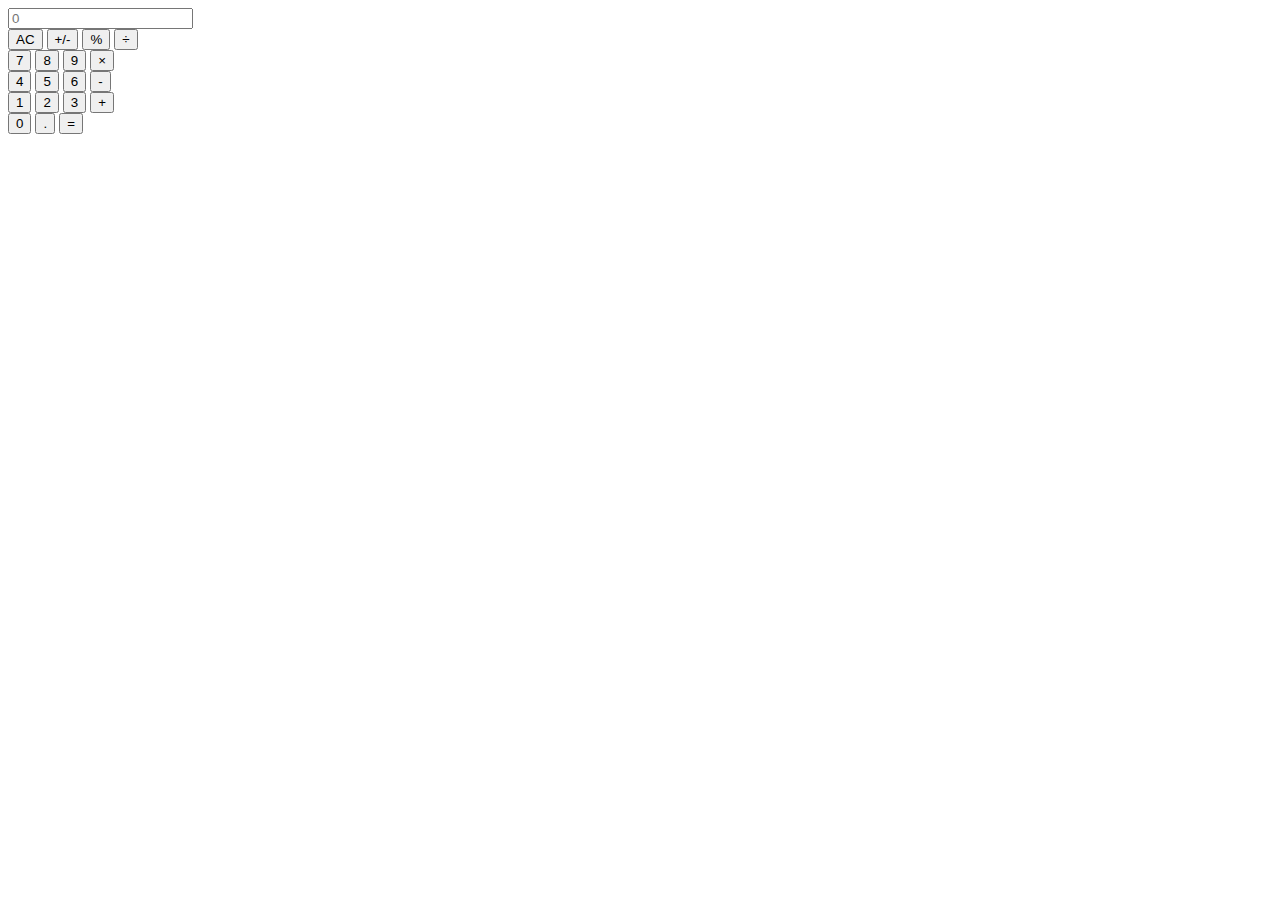
==== With MVC/index.html @ 90a42f3c "Rename index.html to With MVC/index.html" ====
<!DOCTYPE html>
<html lang="en">

<head>
    <link rel="stylesheet" href="style.css">
    <meta charset="UTF-8">
    <meta http-equiv="X-UA-Compatible" content="IE=edge">
    <meta name="viewport" content="width=device-width, initial-scale=1.0">
    <title>Document</title>
</head>

<body>
    <div class="main">
        <div class="keys">
            <div class="wrapper">
                <input onkeypress="return validate(event)" type="text" placeholder="0" class="interface" name="number">
            </div>
            <div class="wrapper">
                <button class="btn btn-gray AC">AC</button>
                <button class="btn btn-gray reverse">+/-</button>
                <button class="btn btn-gray percent">%</button>
                <button class="btn btn-yellow divide" value="÷">÷</button>
            </div>
            <div class="wrapper ">
                <button class="btn seven " value="7">7</button>
                <button class="btn eight " value="8">8</button>
                <button class="btn nine " value="9">9</button>
                <button class="btn btn-yellow multiply " value="× ">×</button>
            </div>
            <div class="wrapper ">
                <button class="btn four " value="4">4</button>
                <button class="btn five " value="5">5</button>
                <button class="btn six " value="6">6</button>
                <button class="btn btn-yellow minus " value="-">-</button>
            </div>
            <div class="wrapper ">
                <button class="btn one " value="1">1</button>
                <button class="btn two " value="2">2</button>
                <button class="btn tree " value="3">3</button>
                <button class="btn btn-yellow plus " value="+">+</button>
            </div>
            <div class="wrapper ">
                <button class="btn btn-zero zero " value="0">0</button>
                <button class="btn dot " value=". ">.</button>
                <button class="btn btn-yellow equal ">=</button>
            </div>
        </div>
    </div>
</body>
<!-- <script src="./script.js "></script> -->
<script src="./mvc.js "></script>

</html>
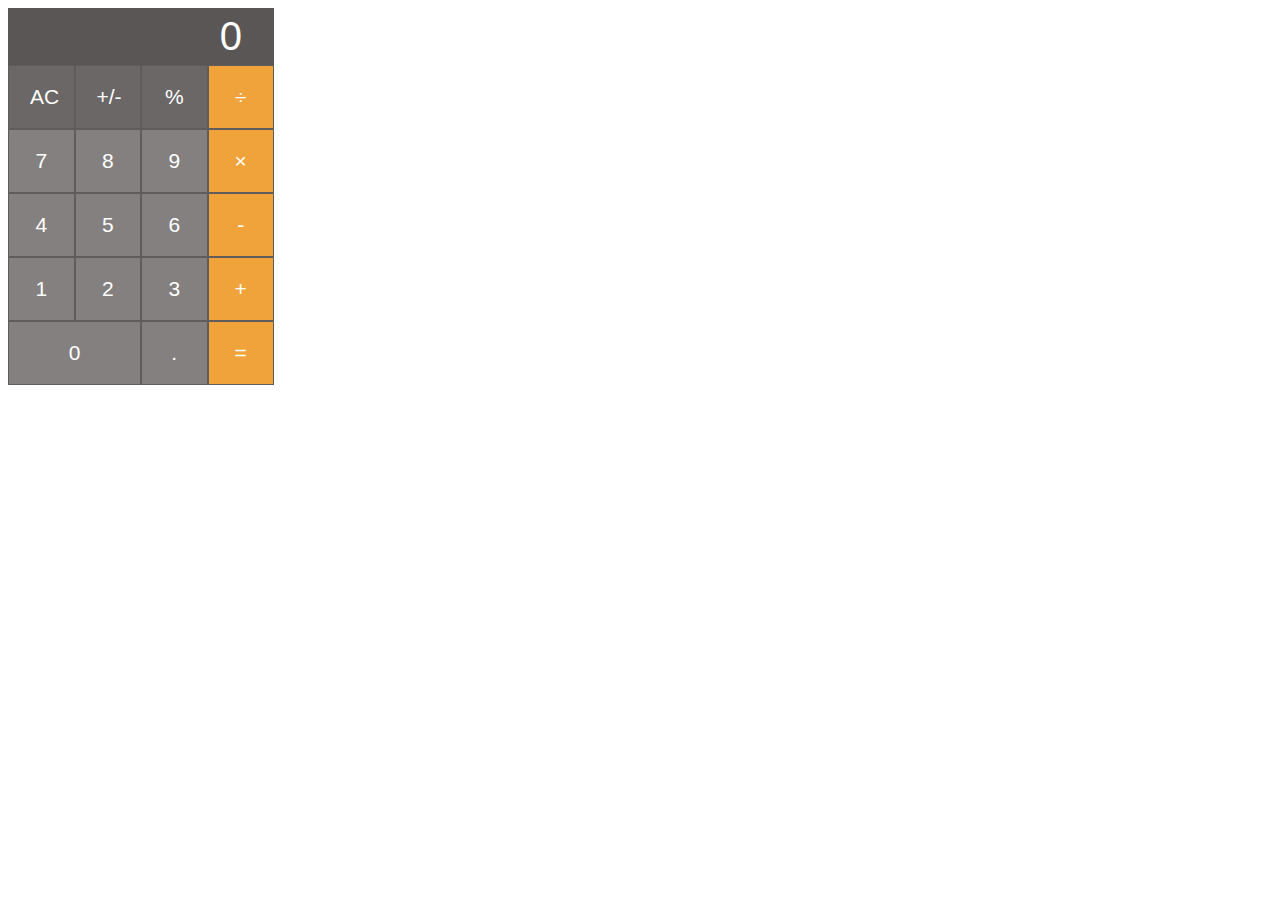
==== commit 0541dd90: "Update index.html" ====
--- a/With MVC/index.html
+++ b/With MVC/index.html
@@ -47,7 +47,6 @@
         </div>
     </div>
 </body>
-<!-- <script src="./script.js "></script> -->
 <script src="./mvc.js "></script>
 
 </html>
--- a/With MVC/style.css
+++ b/With MVC/style.css
@@ -0,0 +1,60 @@
+:root {
+    --dark-gray: #5a5655;
+    --slight-gray: #6a6766;
+    --light-gray: #83807f;
+    --slight-yellow: #f1a33b;
+    --border-gray: #605c5b;
+}
+
+.interface {
+    background-color: var(--dark-gray);
+    width: 202px;
+    height: 27px;
+    border: none;
+    color: #fff;
+    padding: 15px 32px;
+    text-align: right;
+    text-decoration: none;
+    display: inline-block;
+    font-size: 40px;
+}
+
+.interface::placeholder {
+    color: #fff;
+    text-align: right;
+}
+
+.keys {
+    display: flex;
+    flex-direction: column;
+}
+
+.wrapper {
+    display: flex;
+    flex-direction: row;
+}
+
+.btn {
+    border: 0.5px solid var(--border-gray);
+    border-radius: 0;
+    background: var(--light-gray);
+    color: white;
+    text-decoration: none;
+    font-size: 21px;
+    padding: 1.0rem 1.0em;
+    cursor: pointer;
+    width: 66.5px;
+    height: 64px;
+}
+
+.btn-gray {
+    background: var(--slight-gray);
+}
+
+.btn-yellow {
+    background: var(--slight-yellow);
+}
+
+.btn-zero {
+    width: 133px;
+}
